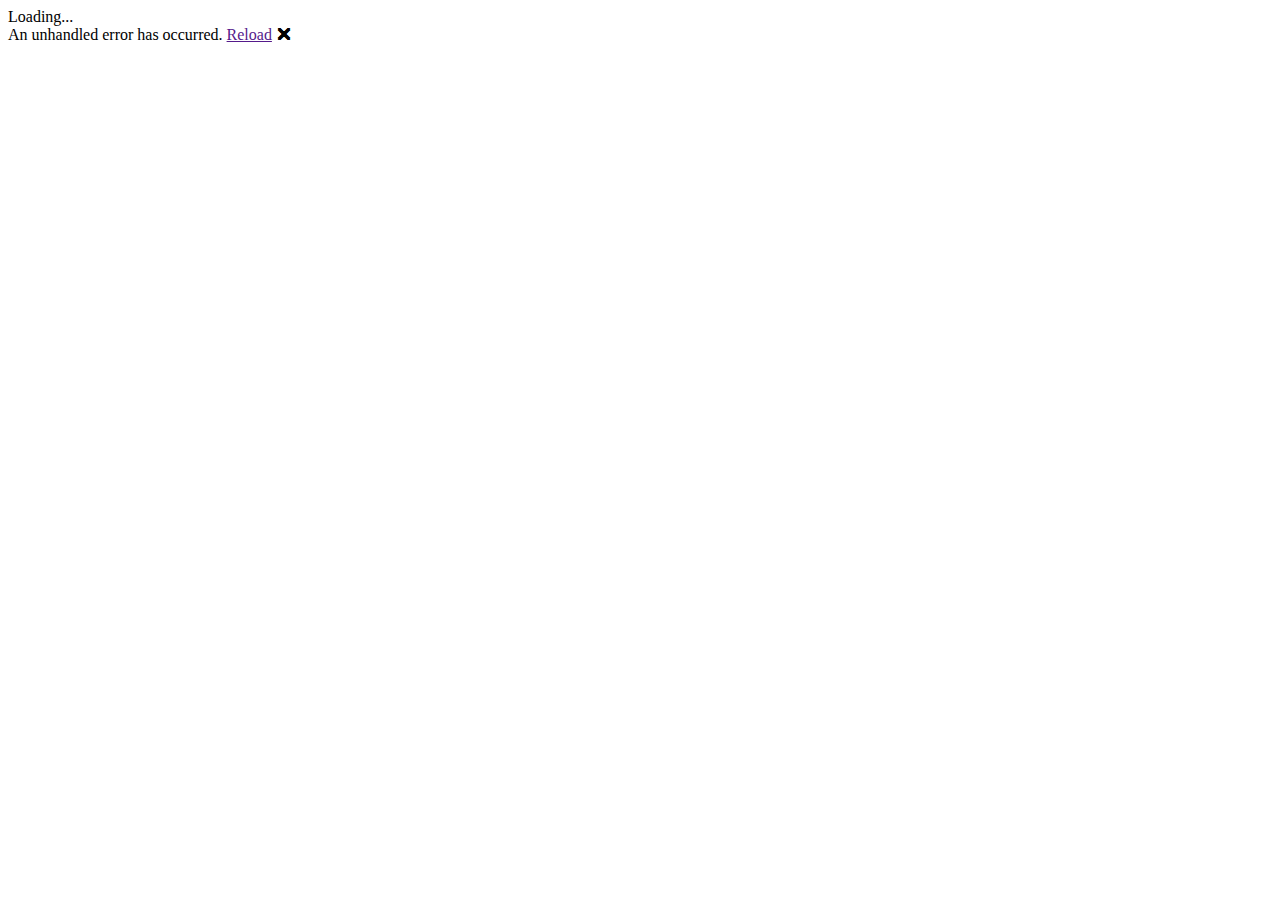
==== wwwroot/index.html @ 5ca55519 "." ====
<!DOCTYPE html>
<html>

<head>
    <meta charset="utf-8" />
    <meta name="viewport" content="width=device-width, initial-scale=1.0, maximum-scale=1.0, user-scalable=no" />
    <title>SmallTaskForceWeb</title>
    <base href="/" />
    <link href="https://fonts.googleapis.com/css?family=Roboto:300,400,500,700&display=swap" rel="stylesheet" />
    <link href="_content/MudBlazor/MudBlazor.min.css" rel="stylesheet" />
        <link href="manifest.json" rel="manifest" />
        <link rel="apple-touch-icon" sizes="512x512" href="icon-512.png" />
</head>

<body>
    <div id="app">Loading...</div>

    <div id="blazor-error-ui">
        An unhandled error has occurred.
        <a href="" class="reload">Reload</a>
        <a class="dismiss">🗙</a>
    </div>
    <script src="_framework/blazor.webassembly.js"></script>
    <script src="_content/MudBlazor/MudBlazor.min.js"></script>
        <script>navigator.serviceWorker.register('service-worker.js');</script>
</body>

</html>
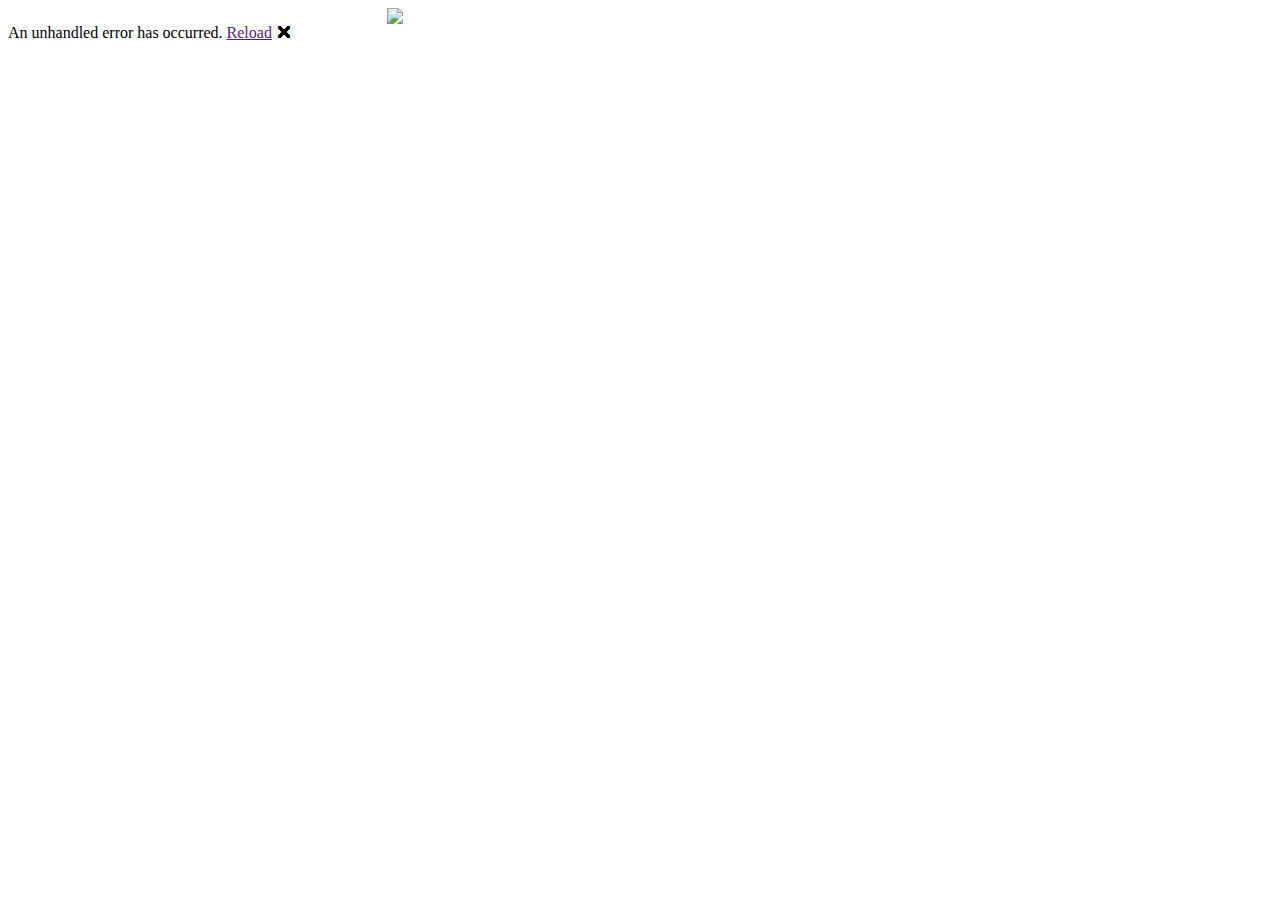
==== commit 91b25880: "." ====
--- a/wwwroot/index.html
+++ b/wwwroot/index.html
@@ -13,7 +13,9 @@
 </head>
 
 <body>
-    <div id="app">Loading...</div>
+    <div style="display:flex;align-items:center;justify-content:center" id="app">
+        <img width="40%" src="images/stf-logo.svg"/>
+    </div>
 
     <div id="blazor-error-ui">
         An unhandled error has occurred.
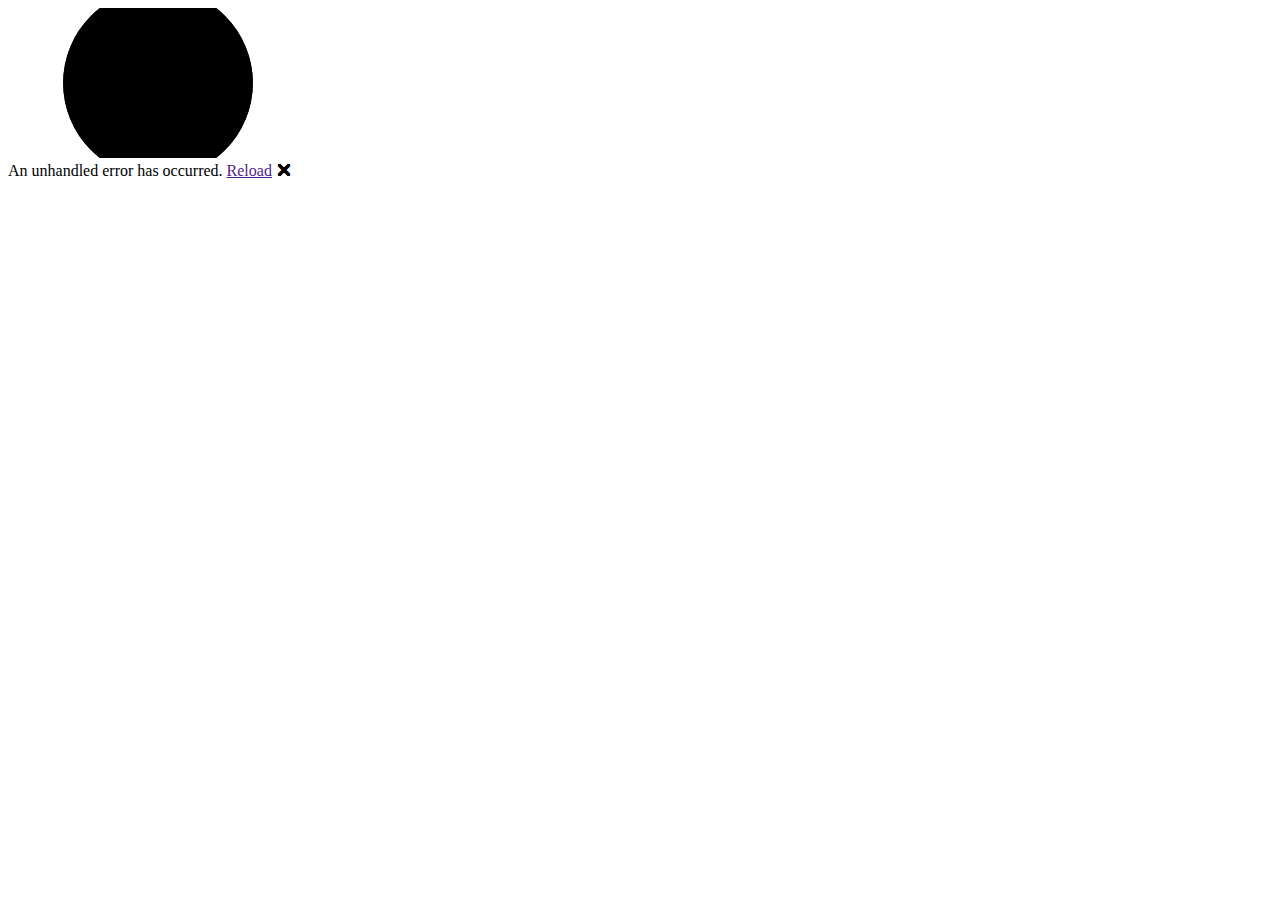
==== commit 64a32187: "." ====
--- a/wwwroot/index.html
+++ b/wwwroot/index.html
@@ -8,13 +8,18 @@
     <base href="/" />
     <link href="https://fonts.googleapis.com/css?family=Roboto:300,400,500,700&display=swap" rel="stylesheet" />
     <link href="_content/MudBlazor/MudBlazor.min.css" rel="stylesheet" />
-        <link href="manifest.json" rel="manifest" />
-        <link rel="apple-touch-icon" sizes="512x512" href="icon-512.png" />
+    <link href="css/app.css" rel="stylesheet" />
+    <link href="manifest.json" rel="manifest" />
+    <link rel="apple-touch-icon" sizes="512x512" href="icon-512.png" />
 </head>
 
 <body>
-    <div style="display:flex;align-items:center;justify-content:center" id="app">
-        <img width="40%" src="images/stf-logo.svg"/>
+    <div id="app">
+        <svg class="loading-progress">
+            <circle r="40%" cx="50%" cy="50%" />
+            <circle r="40%" cx="50%" cy="50%" />
+        </svg>
+        <div class="loading-progress-text"></div>
     </div>
 
     <div id="blazor-error-ui">
--- a/wwwroot/css/app.css
+++ b/wwwroot/css/app.css
@@ -0,0 +1,33 @@
+﻿
+.loading-progress {
+    position: relative;
+    display: block;
+    width: 8rem;
+    height: 8rem;
+    margin: 20vh auto 1rem auto;
+}
+
+    .loading-progress circle {
+        fill: none;
+        stroke: #e0e0e0;
+        stroke-width: 0.6rem;
+        transform-origin: 50% 50%;
+        transform: rotate(-90deg);
+    }
+
+        .loading-progress circle:last-child {
+            stroke: #1b6ec2;
+            stroke-dasharray: calc(3.141 * var(--blazor-load-percentage, 0%) * 0.8), 500%;
+            transition: stroke-dasharray 0.05s ease-in-out;
+        }
+
+.loading-progress-text {
+    position: absolute;
+    text-align: center;
+    font-weight: bold;
+    inset: calc(20vh + 3.25rem) 0 auto 0.2rem;
+}
+
+    .loading-progress-text:after {
+        content: var(--blazor-load-percentage-text, "Loading");
+    }
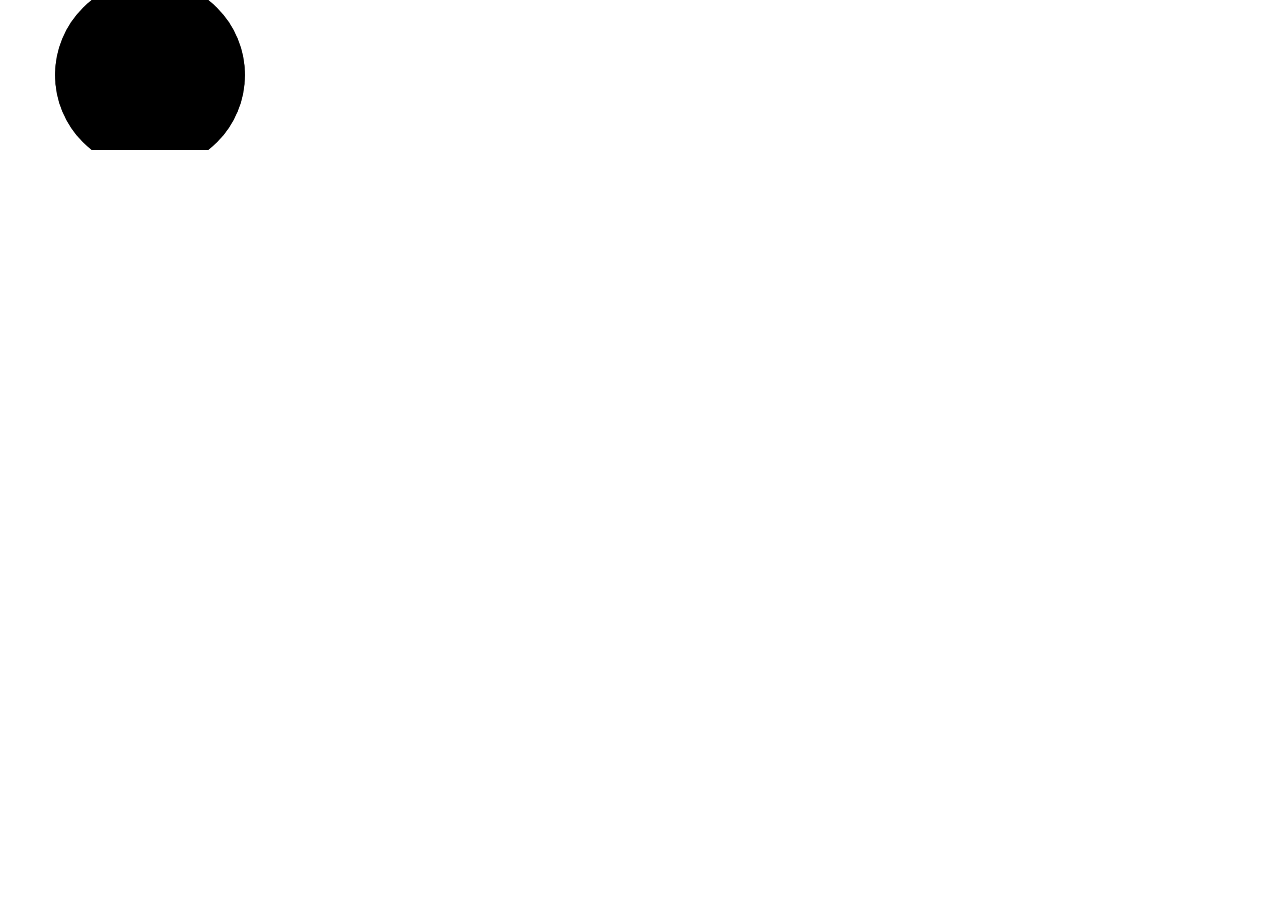
==== commit d112615f: "an" ====
--- a/wwwroot/index.html
+++ b/wwwroot/index.html
@@ -11,6 +11,17 @@
     <link href="css/app.css" rel="stylesheet" />
     <link href="manifest.json" rel="manifest" />
     <link rel="apple-touch-icon" sizes="512x512" href="icon-512.png" />
+
+    <!-- Google tag (gtag.js) -->
+    <script async src="https://www.googletagmanager.com/gtag/js?id=G-DRH400CR9T"></script>
+    <script>
+        window.dataLayer = window.dataLayer || [];
+        function gtag() { dataLayer.push(arguments); }
+        gtag('js', new Date());
+
+        gtag('config', 'G-DRH400CR9T');
+    </script>
+
 </head>
 
 <body>
@@ -29,7 +40,7 @@
     </div>
     <script src="_framework/blazor.webassembly.js"></script>
     <script src="_content/MudBlazor/MudBlazor.min.js"></script>
-        <script>navigator.serviceWorker.register('service-worker.js');</script>
+    <script>navigator.serviceWorker.register('service-worker.js');</script>
 </body>
 
 </html>